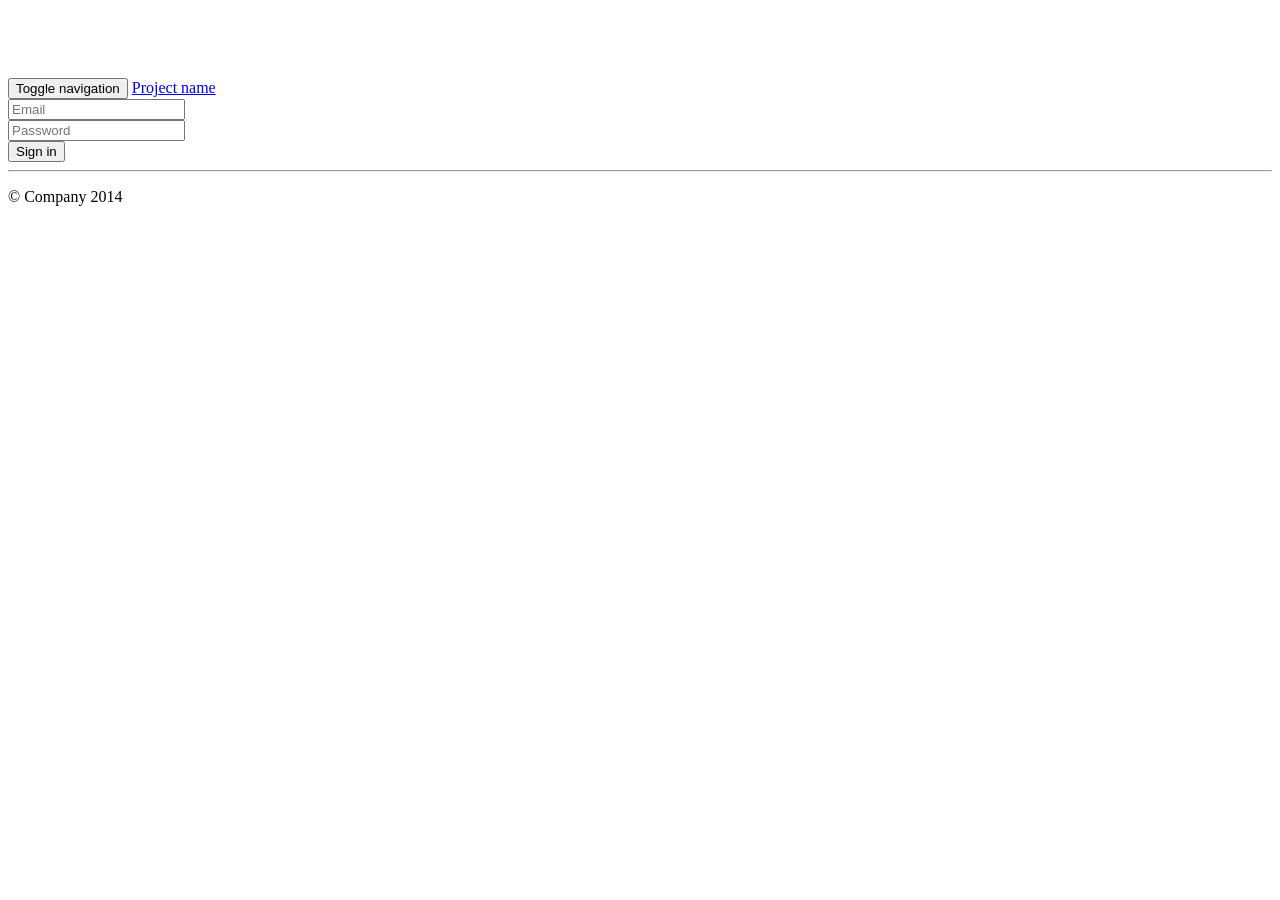
==== web_client/index.html @ 26d28b58 "angular integration" ====
<!DOCTYPE html>
<!--[if lt IE 7]>      <html class="no-js lt-ie9 lt-ie8 lt-ie7"> <![endif]-->
<!--[if IE 7]>         <html class="no-js lt-ie9 lt-ie8"> <![endif]-->
<!--[if IE 8]>         <html class="no-js lt-ie9"> <![endif]-->
<!--[if gt IE 8]><!--> <html class="no-js"> <!--<![endif]-->
    <head>
        <meta charset="utf-8">
        <meta http-equiv="X-UA-Compatible" content="IE=edge,chrome=1">
        <title></title>
        <meta name="description" content="">
        <meta name="viewport" content="width=device-width, initial-scale=1">

        <link rel="stylesheet" href="bower_components/bootstrap/dist/css/bootstrap.min.css">
        <link rel="stylesheet" href="bower_components/bootstrap/dist/css/bootstrap-theme.min.css">
        <link rel="stylesheet" href="css/main.css">
    </head>
    <body>
        <!--[if lt IE 7]>
            <p class="browsehappy">You are using an <strong>outdated</strong> browser. Please <a href="http://browsehappy.com/">upgrade your browser</a> to improve your experience.</p>
        <![endif]-->
    <div class="navbar navbar-inverse navbar-fixed-top" role="navigation">
      <div class="container">
        <div class="navbar-header">
          <button type="button" class="navbar-toggle" data-toggle="collapse" data-target=".navbar-collapse">
            <span class="sr-only">Toggle navigation</span>
            <span class="icon-bar"></span>
            <span class="icon-bar"></span>
            <span class="icon-bar"></span>
          </button>
          <a class="navbar-brand" href="#">Project name</a>
        </div>
        <div class="navbar-collapse collapse">
          <form class="navbar-form navbar-right" role="form">
            <div class="form-group">
              <input type="text" placeholder="Email" class="form-control">
            </div>
            <div class="form-group">
              <input type="password" placeholder="Password" class="form-control">
            </div>
            <button type="submit" class="btn btn-success">Sign in</button>
          </form>
        </div><!--/.navbar-collapse -->
      </div>
    </div>


    <div class="container">
      <section data-ui-view>
      </section>

      <hr>

      <footer>
        <p>&copy; Company 2014</p>
      </footer>
    </div> <!-- /container -->       

    <script src="bower_components/jquery/dist/jquery.js"></script>
    <script src="bower_components/bootstrap/dist/js/bootstrap.js"></script>
    <script src="bower_components/angular/angular.js"></script>
    <script src="bower_components/angular-bootstrap/ui-bootstrap.js"></script>
    <script src="bower_components/angular-resource/angular-resource.js"></script>
    <script src="bower_components/angular-route/angular-route.js"></script>
    <script src="bower_components/angular-ui-router/release/angular-ui-router.js"></script>
    <script src="app/game/game.js"></script>        
    <script src="app/game/routes/games.js"></script>
    <script src="app/game/services/games.js"></script>
    <script src="app/game/services/global.js"></script>
    <script src="app/game/controllers/games.js"></script>
    <script src="app/init.js"></script>

    </body>
</html>
---- web_client/css/main.css ----
/* ==========================================================================
   Author's custom styles
   ========================================================================== */
body {
    padding-top: 70px;
    padding-bottom: 20px;
}
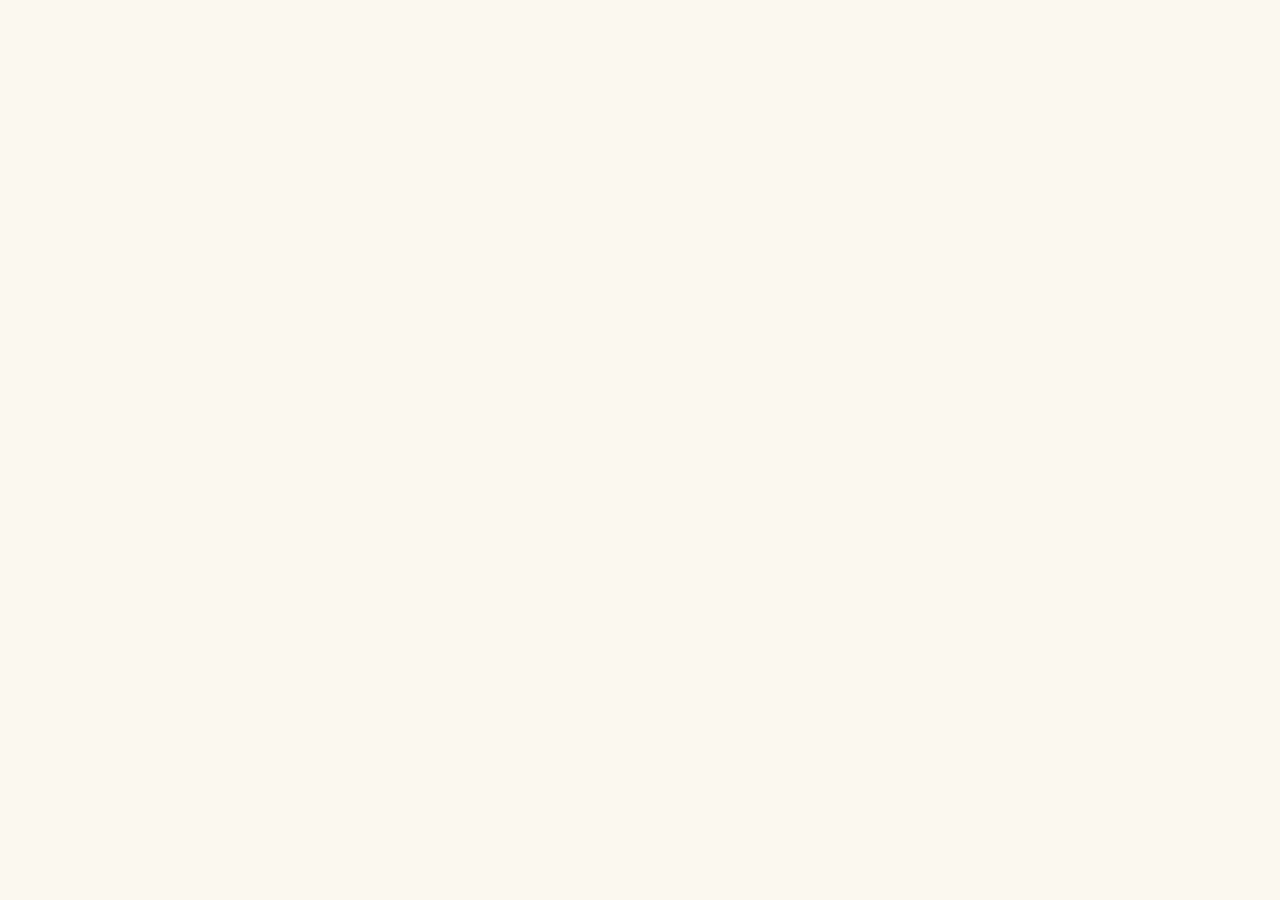
==== commit 49e2ea9a: "some fixs and style" ====
--- a/web_client/index.html
+++ b/web_client/index.html
@@ -9,50 +9,15 @@
         <title></title>
         <meta name="description" content="">
         <meta name="viewport" content="width=device-width, initial-scale=1">
-
-        <link rel="stylesheet" href="bower_components/bootstrap/dist/css/bootstrap.min.css">
-        <link rel="stylesheet" href="bower_components/bootstrap/dist/css/bootstrap-theme.min.css">
         <link rel="stylesheet" href="css/main.css">
     </head>
     <body>
         <!--[if lt IE 7]>
             <p class="browsehappy">You are using an <strong>outdated</strong> browser. Please <a href="http://browsehappy.com/">upgrade your browser</a> to improve your experience.</p>
         <![endif]-->
-    <div class="navbar navbar-inverse navbar-fixed-top" role="navigation">
-      <div class="container">
-        <div class="navbar-header">
-          <button type="button" class="navbar-toggle" data-toggle="collapse" data-target=".navbar-collapse">
-            <span class="sr-only">Toggle navigation</span>
-            <span class="icon-bar"></span>
-            <span class="icon-bar"></span>
-            <span class="icon-bar"></span>
-          </button>
-          <a class="navbar-brand" href="#">Project name</a>
-        </div>
-        <div class="navbar-collapse collapse">
-          <form class="navbar-form navbar-right" role="form">
-            <div class="form-group">
-              <input type="text" placeholder="Email" class="form-control">
-            </div>
-            <div class="form-group">
-              <input type="password" placeholder="Password" class="form-control">
-            </div>
-            <button type="submit" class="btn btn-success">Sign in</button>
-          </form>
-        </div><!--/.navbar-collapse -->
-      </div>
-    </div>
-
-
     <div class="container">
       <section data-ui-view>
       </section>
-
-      <hr>
-
-      <footer>
-        <p>&copy; Company 2014</p>
-      </footer>
     </div> <!-- /container -->       
 
     <script src="bower_components/jquery/dist/jquery.js"></script>
--- a/web_client/css/main.css
+++ b/web_client/css/main.css
@@ -1,23 +1,1052 @@
-/* ==========================================================================
-   Author's custom styles
-   ========================================================================== */
+@import url(fonts/clear-sans.css);
+html, body {
+  margin: 0;
+  padding: 0;
+  background: #faf8ef;
+  color: #776e65;
+  font-family: "Clear Sans", "Helvetica Neue", Arial, sans-serif;
+  font-size: 18px; }
+
 body {
-    padding-top: 70px;
-    padding-bottom: 20px;
-}
-
-
-
-
-
-
-
-
-
-
-
-
-
-
-
-
+  margin: 80px 0; }
+
+input {
+  display: inline-block;
+  background: #8f7a66;
+  border-radius: 3px;
+  padding: 0 20px;
+  text-decoration: none;
+  color: #f9f6f2;
+  height: 40px;
+  line-height: 42px;
+  cursor: pointer;
+  font: inherit;
+  border: none;
+  outline: none;
+  box-sizing: border-box;
+  font-weight: bold;
+  margin: 0;
+  -webkit-appearance: none;
+  -moz-appearance: none;
+  appearance: none; }
+  input[type="text"], input[type="email"] {
+    cursor: auto;
+    background: #fcfbf9;
+    font-weight: normal;
+    color: #776e65;
+    padding: 0 15px; }
+    input[type="text"]::-webkit-input-placeholder, input[type="email"]::-webkit-input-placeholder {
+      color: #9d948c; }
+    input[type="text"]::-moz-placeholder, input[type="email"]::-moz-placeholder {
+      color: #9d948c; }
+    input[type="text"]:-ms-input-placeholder, input[type="email"]:-ms-input-placeholder {
+      color: #9d948c; }
+
+.heading:after {
+  content: "";
+  display: block;
+  clear: both; }
+
+h1.title {
+  font-size: 80px;
+  font-weight: bold;
+  margin: 0;
+  display: block;
+  float: left; }
+
+@-webkit-keyframes move-up {
+  0% {
+    top: 25px;
+    opacity: 1; }
+
+  100% {
+    top: -50px;
+    opacity: 0; } }
+@-moz-keyframes move-up {
+  0% {
+    top: 25px;
+    opacity: 1; }
+
+  100% {
+    top: -50px;
+    opacity: 0; } }
+@keyframes move-up {
+  0% {
+    top: 25px;
+    opacity: 1; }
+
+  100% {
+    top: -50px;
+    opacity: 0; } }
+.scores-container {
+  float: right;
+  text-align: right; }
+
+.score-container, .best-container {
+  position: relative;
+  display: inline-block;
+  background: #bbada0;
+  padding: 15px 25px;
+  font-size: 25px;
+  height: 25px;
+  line-height: 47px;
+  font-weight: bold;
+  border-radius: 3px;
+  color: white;
+  margin-top: 8px;
+  text-align: center; }
+  .score-container:after, .best-container:after {
+    position: absolute;
+    width: 100%;
+    top: 10px;
+    left: 0;
+    text-transform: uppercase;
+    font-size: 13px;
+    line-height: 13px;
+    text-align: center;
+    color: #eee4da; }
+  .score-container .score-addition, .best-container .score-addition {
+    position: absolute;
+    right: 30px;
+    color: red;
+    font-size: 25px;
+    line-height: 25px;
+    font-weight: bold;
+    color: rgba(119, 110, 101, 0.9);
+    z-index: 100;
+    -webkit-animation: move-up 600ms ease-in;
+    -moz-animation: move-up 600ms ease-in;
+    animation: move-up 600ms ease-in;
+    -webkit-animation-fill-mode: both;
+    -moz-animation-fill-mode: both;
+    animation-fill-mode: both; }
+
+.score-container:after {
+  content: "Score"; }
+
+.best-container:after {
+  content: "Best"; }
+
+p {
+  margin-top: 0;
+  margin-bottom: 10px;
+  line-height: 1.65; }
+
+a {
+  color: #776e65;
+  font-weight: bold;
+  text-decoration: underline;
+  cursor: pointer; }
+
+strong.important {
+  text-transform: uppercase; }
+
+hr {
+  border: none;
+  border-bottom: 1px solid #d8d4d0;
+  margin-top: 20px;
+  margin-bottom: 30px; }
+
+.container {
+  width: 500px;
+  margin: 0 auto; }
+
+@-webkit-keyframes fade-in {
+  0% {
+    opacity: 0; }
+
+  100% {
+    opacity: 1; } }
+@-moz-keyframes fade-in {
+  0% {
+    opacity: 0; }
+
+  100% {
+    opacity: 1; } }
+@keyframes fade-in {
+  0% {
+    opacity: 0; }
+
+  100% {
+    opacity: 1; } }
+@-webkit-keyframes slide-up {
+  0% {
+    margin-top: 32%; }
+
+  100% {
+    margin-top: 20%; } }
+@-moz-keyframes slide-up {
+  0% {
+    margin-top: 32%; }
+
+  100% {
+    margin-top: 20%; } }
+@keyframes slide-up {
+  0% {
+    margin-top: 32%; }
+
+  100% {
+    margin-top: 20%; } }
+.game-container {
+  margin-top: 40px;
+  position: relative;
+  padding: 15px;
+  cursor: default;
+  -webkit-touch-callout: none;
+  -ms-touch-callout: none;
+  -webkit-user-select: none;
+  -moz-user-select: none;
+  -ms-user-select: none;
+  -ms-touch-action: none;
+  touch-action: none;
+  background: #bbada0;
+  border-radius: 6px;
+  width: 500px;
+  height: 500px;
+  -webkit-box-sizing: border-box;
+  -moz-box-sizing: border-box;
+  box-sizing: border-box; }
+
+.game-message {
+  display: none;
+  position: absolute;
+  top: 0;
+  right: 0;
+  bottom: 0;
+  left: 0;
+  background: rgba(238, 228, 218, 0.73);
+  z-index: 100;
+  padding-top: 40px;
+  text-align: center;
+  -webkit-animation: fade-in 800ms ease 1200ms;
+  -moz-animation: fade-in 800ms ease 1200ms;
+  animation: fade-in 800ms ease 1200ms;
+  -webkit-animation-fill-mode: both;
+  -moz-animation-fill-mode: both;
+  animation-fill-mode: both; }
+  .game-message p {
+    font-size: 60px;
+    font-weight: bold;
+    height: 60px;
+    line-height: 60px;
+    margin-top: 222px; }
+  .game-message .lower {
+    display: block;
+    margin-top: 29px; }
+  .game-message .mailing-list {
+    margin-top: 52px; }
+    .game-message .mailing-list strong {
+      display: block;
+      margin-bottom: 10px; }
+    .game-message .mailing-list .mailing-list-email-field {
+      width: 230px;
+      margin-right: 5px; }
+  .game-message a {
+    display: inline-block;
+    background: #8f7a66;
+    border-radius: 3px;
+    padding: 0 20px;
+    text-decoration: none;
+    color: #f9f6f2;
+    height: 40px;
+    line-height: 42px;
+    cursor: pointer;
+    margin-left: 9px; }
+    .game-message a.keep-playing-button {
+      display: none; }
+  .game-message .score-sharing {
+    display: inline-block;
+    vertical-align: middle;
+    margin-left: 10px; }
+  .game-message.game-won {
+    background: rgba(237, 194, 46, 0.5);
+    color: #f9f6f2; }
+    .game-message.game-won a.keep-playing-button {
+      display: inline-block; }
+  .game-message.game-won, .game-message.game-over {
+    display: block; }
+    .game-message.game-won p, .game-message.game-over p {
+      -webkit-animation: slide-up 1.5s ease-in-out 2500ms;
+      -moz-animation: slide-up 1.5s ease-in-out 2500ms;
+      animation: slide-up 1.5s ease-in-out 2500ms;
+      -webkit-animation-fill-mode: both;
+      -moz-animation-fill-mode: both;
+      animation-fill-mode: both; }
+    .game-message.game-won .mailing-list, .game-message.game-over .mailing-list {
+      -webkit-animation: fade-in 1.5s ease-in-out 2500ms;
+      -moz-animation: fade-in 1.5s ease-in-out 2500ms;
+      animation: fade-in 1.5s ease-in-out 2500ms;
+      -webkit-animation-fill-mode: both;
+      -moz-animation-fill-mode: both;
+      animation-fill-mode: both; }
+
+.grid-container {
+  position: absolute;
+  z-index: 1; }
+
+.grid-row {
+  margin-bottom: 15px; }
+  .grid-row:last-child {
+    margin-bottom: 0; }
+  .grid-row:after {
+    content: "";
+    display: block;
+    clear: both; }
+
+.grid-cell {
+  width: 106.25px;
+  height: 106.25px;
+  margin-right: 15px;
+  float: left;
+  border-radius: 3px;
+  background: rgba(238, 228, 218, 0.35); }
+  .grid-cell:last-child {
+    margin-right: 0; }
+
+.tile-container {
+  position: absolute;
+  z-index: 2; }
+
+.tile, .tile .tile-inner {
+  width: 107px;
+  height: 107px;
+  line-height: 116.25px; }
+.tile.tile-position-1-1 {
+  -webkit-transform: translate(0px, 0px);
+  -moz-transform: translate(0px, 0px);
+  transform: translate(0px, 0px); }
+.tile.tile-position-1-2 {
+  -webkit-transform: translate(0px, 121px);
+  -moz-transform: translate(0px, 121px);
+  transform: translate(0px, 121px); }
+.tile.tile-position-1-3 {
+  -webkit-transform: translate(0px, 242px);
+  -moz-transform: translate(0px, 242px);
+  transform: translate(0px, 242px); }
+.tile.tile-position-1-4 {
+  -webkit-transform: translate(0px, 363px);
+  -moz-transform: translate(0px, 363px);
+  transform: translate(0px, 363px); }
+.tile.tile-position-2-1 {
+  -webkit-transform: translate(121px, 0px);
+  -moz-transform: translate(121px, 0px);
+  transform: translate(121px, 0px); }
+.tile.tile-position-2-2 {
+  -webkit-transform: translate(121px, 121px);
+  -moz-transform: translate(121px, 121px);
+  transform: translate(121px, 121px); }
+.tile.tile-position-2-3 {
+  -webkit-transform: translate(121px, 242px);
+  -moz-transform: translate(121px, 242px);
+  transform: translate(121px, 242px); }
+.tile.tile-position-2-4 {
+  -webkit-transform: translate(121px, 363px);
+  -moz-transform: translate(121px, 363px);
+  transform: translate(121px, 363px); }
+.tile.tile-position-3-1 {
+  -webkit-transform: translate(242px, 0px);
+  -moz-transform: translate(242px, 0px);
+  transform: translate(242px, 0px); }
+.tile.tile-position-3-2 {
+  -webkit-transform: translate(242px, 121px);
+  -moz-transform: translate(242px, 121px);
+  transform: translate(242px, 121px); }
+.tile.tile-position-3-3 {
+  -webkit-transform: translate(242px, 242px);
+  -moz-transform: translate(242px, 242px);
+  transform: translate(242px, 242px); }
+.tile.tile-position-3-4 {
+  -webkit-transform: translate(242px, 363px);
+  -moz-transform: translate(242px, 363px);
+  transform: translate(242px, 363px); }
+.tile.tile-position-4-1 {
+  -webkit-transform: translate(363px, 0px);
+  -moz-transform: translate(363px, 0px);
+  transform: translate(363px, 0px); }
+.tile.tile-position-4-2 {
+  -webkit-transform: translate(363px, 121px);
+  -moz-transform: translate(363px, 121px);
+  transform: translate(363px, 121px); }
+.tile.tile-position-4-3 {
+  -webkit-transform: translate(363px, 242px);
+  -moz-transform: translate(363px, 242px);
+  transform: translate(363px, 242px); }
+.tile.tile-position-4-4 {
+  -webkit-transform: translate(363px, 363px);
+  -moz-transform: translate(363px, 363px);
+  transform: translate(363px, 363px); }
+
+.tile {
+  position: absolute;
+  -webkit-transition: 100ms ease-in-out;
+  -moz-transition: 100ms ease-in-out;
+  transition: 100ms ease-in-out;
+  -webkit-transition-property: -webkit-transform;
+  -moz-transition-property: -moz-transform;
+  transition-property: transform; }
+  .tile .tile-inner {
+    border-radius: 3px;
+    background: #eee4da;
+    text-align: center;
+    font-weight: bold;
+    z-index: 10;
+    font-size: 55px; }
+  .tile.tile-2 .tile-inner {
+    background: #eee4da;
+    box-shadow: 0 0 30px 10px rgba(243, 215, 116, 0), inset 0 0 0 1px rgba(255, 255, 255, 0); }
+  .tile.tile-4 .tile-inner {
+    background: #ede0c8;
+    box-shadow: 0 0 30px 10px rgba(243, 215, 116, 0), inset 0 0 0 1px rgba(255, 255, 255, 0); }
+  .tile.tile-8 .tile-inner {
+    color: #f9f6f2;
+    background: #f2b179; }
+  .tile.tile-16 .tile-inner {
+    color: #f9f6f2;
+    background: #f59563; }
+  .tile.tile-32 .tile-inner {
+    color: #f9f6f2;
+    background: #f67c5f; }
+  .tile.tile-64 .tile-inner {
+    color: #f9f6f2;
+    background: #f65e3b; }
+  .tile.tile-128 .tile-inner {
+    color: #f9f6f2;
+    background: #edcf72;
+    box-shadow: 0 0 30px 10px rgba(243, 215, 116, 0.2381), inset 0 0 0 1px rgba(255, 255, 255, 0.14286);
+    font-size: 45px; }
+    @media screen and (max-width: 520px) {
+      .tile.tile-128 .tile-inner {
+        font-size: 25px; } }
+  .tile.tile-256 .tile-inner {
+    color: #f9f6f2;
+    background: #edcc61;
+    box-shadow: 0 0 30px 10px rgba(243, 215, 116, 0.31746), inset 0 0 0 1px rgba(255, 255, 255, 0.19048);
+    font-size: 45px; }
+    @media screen and (max-width: 520px) {
+      .tile.tile-256 .tile-inner {
+        font-size: 25px; } }
+  .tile.tile-512 .tile-inner {
+    color: #f9f6f2;
+    background: #edc850;
+    box-shadow: 0 0 30px 10px rgba(243, 215, 116, 0.39683), inset 0 0 0 1px rgba(255, 255, 255, 0.2381);
+    font-size: 45px; }
+    @media screen and (max-width: 520px) {
+      .tile.tile-512 .tile-inner {
+        font-size: 25px; } }
+  .tile.tile-1024 .tile-inner {
+    color: #f9f6f2;
+    background: #edc53f;
+    box-shadow: 0 0 30px 10px rgba(243, 215, 116, 0.47619), inset 0 0 0 1px rgba(255, 255, 255, 0.28571);
+    font-size: 35px; }
+    @media screen and (max-width: 520px) {
+      .tile.tile-1024 .tile-inner {
+        font-size: 15px; } }
+  .tile.tile-2048 .tile-inner {
+    color: #f9f6f2;
+    background: #edc22e;
+    box-shadow: 0 0 30px 10px rgba(243, 215, 116, 0.55556), inset 0 0 0 1px rgba(255, 255, 255, 0.33333);
+    font-size: 35px; }
+    @media screen and (max-width: 520px) {
+      .tile.tile-2048 .tile-inner {
+        font-size: 15px; } }
+  .tile.tile-super .tile-inner {
+    color: #f9f6f2;
+    background: #3c3a32;
+    font-size: 30px; }
+    @media screen and (max-width: 520px) {
+      .tile.tile-super .tile-inner {
+        font-size: 10px; } }
+
+@-webkit-keyframes appear {
+  0% {
+    opacity: 0;
+    -webkit-transform: scale(0);
+    -moz-transform: scale(0);
+    transform: scale(0); }
+
+  100% {
+    opacity: 1;
+    -webkit-transform: scale(1);
+    -moz-transform: scale(1);
+    transform: scale(1); } }
+@-moz-keyframes appear {
+  0% {
+    opacity: 0;
+    -webkit-transform: scale(0);
+    -moz-transform: scale(0);
+    transform: scale(0); }
+
+  100% {
+    opacity: 1;
+    -webkit-transform: scale(1);
+    -moz-transform: scale(1);
+    transform: scale(1); } }
+@keyframes appear {
+  0% {
+    opacity: 0;
+    -webkit-transform: scale(0);
+    -moz-transform: scale(0);
+    transform: scale(0); }
+
+  100% {
+    opacity: 1;
+    -webkit-transform: scale(1);
+    -moz-transform: scale(1);
+    transform: scale(1); } }
+.tile-new .tile-inner {
+  -webkit-animation: appear 200ms ease 100ms;
+  -moz-animation: appear 200ms ease 100ms;
+  animation: appear 200ms ease 100ms;
+  -webkit-animation-fill-mode: backwards;
+  -moz-animation-fill-mode: backwards;
+  animation-fill-mode: backwards; }
+
+@-webkit-keyframes pop {
+  0% {
+    -webkit-transform: scale(0);
+    -moz-transform: scale(0);
+    transform: scale(0); }
+
+  50% {
+    -webkit-transform: scale(1.2);
+    -moz-transform: scale(1.2);
+    transform: scale(1.2); }
+
+  100% {
+    -webkit-transform: scale(1);
+    -moz-transform: scale(1);
+    transform: scale(1); } }
+@-moz-keyframes pop {
+  0% {
+    -webkit-transform: scale(0);
+    -moz-transform: scale(0);
+    transform: scale(0); }
+
+  50% {
+    -webkit-transform: scale(1.2);
+    -moz-transform: scale(1.2);
+    transform: scale(1.2); }
+
+  100% {
+    -webkit-transform: scale(1);
+    -moz-transform: scale(1);
+    transform: scale(1); } }
+@keyframes pop {
+  0% {
+    -webkit-transform: scale(0);
+    -moz-transform: scale(0);
+    transform: scale(0); }
+
+  50% {
+    -webkit-transform: scale(1.2);
+    -moz-transform: scale(1.2);
+    transform: scale(1.2); }
+
+  100% {
+    -webkit-transform: scale(1);
+    -moz-transform: scale(1);
+    transform: scale(1); } }
+.tile-merged .tile-inner {
+  z-index: 20;
+  -webkit-animation: pop 200ms ease 100ms;
+  -moz-animation: pop 200ms ease 100ms;
+  animation: pop 200ms ease 100ms;
+  -webkit-animation-fill-mode: backwards;
+  -moz-animation-fill-mode: backwards;
+  animation-fill-mode: backwards; }
+
+.above-game:after {
+  content: "";
+  display: block;
+  clear: both; }
+
+.game-intro {
+  float: left;
+  line-height: 42px;
+  margin-bottom: 0; }
+
+.restart-button {
+  display: inline-block;
+  background: #8f7a66;
+  border-radius: 3px;
+  padding: 0 20px;
+  text-decoration: none;
+  color: #f9f6f2;
+  height: 40px;
+  line-height: 42px;
+  cursor: pointer;
+  display: block;
+  text-align: center;
+  float: right; }
+
+.game-explanation {
+  margin-top: 50px; }
+
+.sharing {
+  margin-top: 20px;
+  text-align: center; }
+  .sharing > iframe, .sharing > span, .sharing > form {
+    display: inline-block;
+    vertical-align: middle; }
+
+@media screen and (max-width: 520px) {
+  html, body {
+    font-size: 15px; }
+
+  body {
+    margin-top: 0;
+    padding: 20px; }
+
+  h1.title {
+    font-size: 27px;
+    margin-top: 15px; }
+
+  .container {
+    width: 280px;
+    margin: 0 auto; }
+
+  .score-container, .best-container {
+    margin-top: 0;
+    padding: 15px 10px;
+    min-width: 40px; }
+
+  .heading {
+    margin-bottom: 10px; }
+
+  .game-intro {
+    width: 55%;
+    display: block;
+    box-sizing: border-box;
+    line-height: 1.65; }
+
+  .restart-button {
+    width: 42%;
+    padding: 0;
+    display: block;
+    box-sizing: border-box;
+    margin-top: 2px; }
+
+  .game-container {
+    margin-top: 17px;
+    position: relative;
+    padding: 10px;
+    cursor: default;
+    -webkit-touch-callout: none;
+    -ms-touch-callout: none;
+    -webkit-user-select: none;
+    -moz-user-select: none;
+    -ms-user-select: none;
+    -ms-touch-action: none;
+    touch-action: none;
+    background: #bbada0;
+    border-radius: 6px;
+    width: 280px;
+    height: 280px;
+    -webkit-box-sizing: border-box;
+    -moz-box-sizing: border-box;
+    box-sizing: border-box; }
+
+  .game-message {
+    display: none;
+    position: absolute;
+    top: 0;
+    right: 0;
+    bottom: 0;
+    left: 0;
+    background: rgba(238, 228, 218, 0.73);
+    z-index: 100;
+    padding-top: 40px;
+    text-align: center;
+    -webkit-animation: fade-in 800ms ease 1200ms;
+    -moz-animation: fade-in 800ms ease 1200ms;
+    animation: fade-in 800ms ease 1200ms;
+    -webkit-animation-fill-mode: both;
+    -moz-animation-fill-mode: both;
+    animation-fill-mode: both; }
+    .game-message p {
+      font-size: 60px;
+      font-weight: bold;
+      height: 60px;
+      line-height: 60px;
+      margin-top: 222px; }
+    .game-message .lower {
+      display: block;
+      margin-top: 29px; }
+    .game-message .mailing-list {
+      margin-top: 52px; }
+      .game-message .mailing-list strong {
+        display: block;
+        margin-bottom: 10px; }
+      .game-message .mailing-list .mailing-list-email-field {
+        width: 230px;
+        margin-right: 5px; }
+    .game-message a {
+      display: inline-block;
+      background: #8f7a66;
+      border-radius: 3px;
+      padding: 0 20px;
+      text-decoration: none;
+      color: #f9f6f2;
+      height: 40px;
+      line-height: 42px;
+      cursor: pointer;
+      margin-left: 9px; }
+      .game-message a.keep-playing-button {
+        display: none; }
+    .game-message .score-sharing {
+      display: inline-block;
+      vertical-align: middle;
+      margin-left: 10px; }
+    .game-message.game-won {
+      background: rgba(237, 194, 46, 0.5);
+      color: #f9f6f2; }
+      .game-message.game-won a.keep-playing-button {
+        display: inline-block; }
+    .game-message.game-won, .game-message.game-over {
+      display: block; }
+      .game-message.game-won p, .game-message.game-over p {
+        -webkit-animation: slide-up 1.5s ease-in-out 2500ms;
+        -moz-animation: slide-up 1.5s ease-in-out 2500ms;
+        animation: slide-up 1.5s ease-in-out 2500ms;
+        -webkit-animation-fill-mode: both;
+        -moz-animation-fill-mode: both;
+        animation-fill-mode: both; }
+      .game-message.game-won .mailing-list, .game-message.game-over .mailing-list {
+        -webkit-animation: fade-in 1.5s ease-in-out 2500ms;
+        -moz-animation: fade-in 1.5s ease-in-out 2500ms;
+        animation: fade-in 1.5s ease-in-out 2500ms;
+        -webkit-animation-fill-mode: both;
+        -moz-animation-fill-mode: both;
+        animation-fill-mode: both; }
+
+  .grid-container {
+    position: absolute;
+    z-index: 1; }
+
+  .grid-row {
+    margin-bottom: 10px; }
+    .grid-row:last-child {
+      margin-bottom: 0; }
+    .grid-row:after {
+      content: "";
+      display: block;
+      clear: both; }
+
+  .grid-cell {
+    width: 57.5px;
+    height: 57.5px;
+    margin-right: 10px;
+    float: left;
+    border-radius: 3px;
+    background: rgba(238, 228, 218, 0.35); }
+    .grid-cell:last-child {
+      margin-right: 0; }
+
+  .tile-container {
+    position: absolute;
+    z-index: 2; }
+
+  .tile, .tile .tile-inner {
+    width: 58px;
+    height: 58px;
+    line-height: 67.5px; }
+  .tile.tile-position-1-1 {
+    -webkit-transform: translate(0px, 0px);
+    -moz-transform: translate(0px, 0px);
+    transform: translate(0px, 0px); }
+  .tile.tile-position-1-2 {
+    -webkit-transform: translate(0px, 67px);
+    -moz-transform: translate(0px, 67px);
+    transform: translate(0px, 67px); }
+  .tile.tile-position-1-3 {
+    -webkit-transform: translate(0px, 135px);
+    -moz-transform: translate(0px, 135px);
+    transform: translate(0px, 135px); }
+  .tile.tile-position-1-4 {
+    -webkit-transform: translate(0px, 202px);
+    -moz-transform: translate(0px, 202px);
+    transform: translate(0px, 202px); }
+  .tile.tile-position-2-1 {
+    -webkit-transform: translate(67px, 0px);
+    -moz-transform: translate(67px, 0px);
+    transform: translate(67px, 0px); }
+  .tile.tile-position-2-2 {
+    -webkit-transform: translate(67px, 67px);
+    -moz-transform: translate(67px, 67px);
+    transform: translate(67px, 67px); }
+  .tile.tile-position-2-3 {
+    -webkit-transform: translate(67px, 135px);
+    -moz-transform: translate(67px, 135px);
+    transform: translate(67px, 135px); }
+  .tile.tile-position-2-4 {
+    -webkit-transform: translate(67px, 202px);
+    -moz-transform: translate(67px, 202px);
+    transform: translate(67px, 202px); }
+  .tile.tile-position-3-1 {
+    -webkit-transform: translate(135px, 0px);
+    -moz-transform: translate(135px, 0px);
+    transform: translate(135px, 0px); }
+  .tile.tile-position-3-2 {
+    -webkit-transform: translate(135px, 67px);
+    -moz-transform: translate(135px, 67px);
+    transform: translate(135px, 67px); }
+  .tile.tile-position-3-3 {
+    -webkit-transform: translate(135px, 135px);
+    -moz-transform: translate(135px, 135px);
+    transform: translate(135px, 135px); }
+  .tile.tile-position-3-4 {
+    -webkit-transform: translate(135px, 202px);
+    -moz-transform: translate(135px, 202px);
+    transform: translate(135px, 202px); }
+  .tile.tile-position-4-1 {
+    -webkit-transform: translate(202px, 0px);
+    -moz-transform: translate(202px, 0px);
+    transform: translate(202px, 0px); }
+  .tile.tile-position-4-2 {
+    -webkit-transform: translate(202px, 67px);
+    -moz-transform: translate(202px, 67px);
+    transform: translate(202px, 67px); }
+  .tile.tile-position-4-3 {
+    -webkit-transform: translate(202px, 135px);
+    -moz-transform: translate(202px, 135px);
+    transform: translate(202px, 135px); }
+  .tile.tile-position-4-4 {
+    -webkit-transform: translate(202px, 202px);
+    -moz-transform: translate(202px, 202px);
+    transform: translate(202px, 202px); }
+
+  .tile .tile-inner {
+    font-size: 35px; }
+
+  .game-message {
+    padding-top: 0; }
+    .game-message p {
+      font-size: 30px !important;
+      height: 30px !important;
+      line-height: 30px !important;
+      margin-top: 32% !important;
+      margin-bottom: 0 !important; }
+    .game-message .lower {
+      margin-top: 10px !important; }
+    .game-message.game-won .score-sharing {
+      margin-top: 10px; }
+    .game-message.game-over .mailing-list {
+      margin-top: 25px; }
+    .game-message .mailing-list {
+      margin-top: 10px; }
+      .game-message .mailing-list .mailing-list-email-field {
+        width: 180px; }
+
+  .sharing > iframe, .sharing > span, .sharing > form {
+    display: block;
+    margin: 0 auto;
+    margin-bottom: 20px; } }
+.pp-donate button {
+  -webkit-appearance: none;
+  -moz-appearance: none;
+  appearance: none;
+  border: none;
+  font: inherit;
+  color: inherit;
+  display: inline-block;
+  background: #8f7a66;
+  border-radius: 3px;
+  padding: 0 20px;
+  text-decoration: none;
+  color: #f9f6f2;
+  height: 40px;
+  line-height: 42px;
+  cursor: pointer; }
+  .pp-donate button img {
+    vertical-align: -4px;
+    margin-right: 8px; }
+
+.btc-donate {
+  position: relative;
+  margin-left: 10px;
+  display: inline-block;
+  background: #8f7a66;
+  border-radius: 3px;
+  padding: 0 20px;
+  text-decoration: none;
+  color: #f9f6f2;
+  height: 40px;
+  line-height: 42px;
+  cursor: pointer; }
+  .btc-donate img {
+    vertical-align: -4px;
+    margin-right: 8px; }
+  .btc-donate a {
+    color: #f9f6f2;
+    text-decoration: none;
+    font-weight: normal; }
+  .btc-donate .address {
+    cursor: auto;
+    position: absolute;
+    width: 340px;
+    right: 50%;
+    margin-right: -170px;
+    padding-bottom: 7px;
+    top: -30px;
+    opacity: 0;
+    pointer-events: none;
+    -webkit-transition: 400ms ease;
+    -moz-transition: 400ms ease;
+    transition: 400ms ease;
+    -webkit-transition-property: top, opacity;
+    -moz-transition-property: top, opacity;
+    transition-property: top, opacity; }
+    .btc-donate .address:after {
+      position: absolute;
+      border-top: 10px solid #bbada0;
+      border-right: 7px solid transparent;
+      border-left: 7px solid transparent;
+      content: "";
+      bottom: 0px;
+      left: 50%;
+      margin-left: -7px; }
+    .btc-donate .address code {
+      background-color: #bbada0;
+      padding: 10px 15px;
+      width: 100%;
+      border-radius: 3px;
+      line-height: 1;
+      font-weight: normal;
+      font-size: 15px;
+      font-family: Consolas, "Liberation Mono", Courier, monospace;
+      text-align: center; }
+  .btc-donate:hover .address, .btc-donate .address:hover .address {
+    opacity: 1;
+    top: -45px;
+    pointer-events: auto; }
+  @media screen and (max-width: 520px) {
+    .btc-donate {
+      width: 120px; }
+      .btc-donate .address {
+        margin-right: -150px;
+        width: 300px; }
+        .btc-donate .address code {
+          font-size: 13px; }
+        .btc-donate .address:after {
+          left: 50%;
+          bottom: 2px; } }
+
+@-webkit-keyframes pop-in-big {
+  0% {
+    -webkit-transform: scale(0) translateZ(0);
+    -moz-transform: scale(0) translateZ(0);
+    transform: scale(0) translateZ(0);
+    opacity: 0;
+    margin-top: -56px; }
+
+  100% {
+    -webkit-transform: scale(1) translateZ(0);
+    -moz-transform: scale(1) translateZ(0);
+    transform: scale(1) translateZ(0);
+    opacity: 1;
+    margin-top: 30px; } }
+@-moz-keyframes pop-in-big {
+  0% {
+    -webkit-transform: scale(0) translateZ(0);
+    -moz-transform: scale(0) translateZ(0);
+    transform: scale(0) translateZ(0);
+    opacity: 0;
+    margin-top: -56px; }
+
+  100% {
+    -webkit-transform: scale(1) translateZ(0);
+    -moz-transform: scale(1) translateZ(0);
+    transform: scale(1) translateZ(0);
+    opacity: 1;
+    margin-top: 30px; } }
+@keyframes pop-in-big {
+  0% {
+    -webkit-transform: scale(0) translateZ(0);
+    -moz-transform: scale(0) translateZ(0);
+    transform: scale(0) translateZ(0);
+    opacity: 0;
+    margin-top: -56px; }
+
+  100% {
+    -webkit-transform: scale(1) translateZ(0);
+    -moz-transform: scale(1) translateZ(0);
+    transform: scale(1) translateZ(0);
+    opacity: 1;
+    margin-top: 30px; } }
+@-webkit-keyframes pop-in-small {
+  0% {
+    -webkit-transform: scale(0) translateZ(0);
+    -moz-transform: scale(0) translateZ(0);
+    transform: scale(0) translateZ(0);
+    opacity: 0;
+    margin-top: -76px; }
+
+  100% {
+    -webkit-transform: scale(1) translateZ(0);
+    -moz-transform: scale(1) translateZ(0);
+    transform: scale(1) translateZ(0);
+    opacity: 1;
+    margin-top: 10px; } }
+@-moz-keyframes pop-in-small {
+  0% {
+    -webkit-transform: scale(0) translateZ(0);
+    -moz-transform: scale(0) translateZ(0);
+    transform: scale(0) translateZ(0);
+    opacity: 0;
+    margin-top: -76px; }
+
+  100% {
+    -webkit-transform: scale(1) translateZ(0);
+    -moz-transform: scale(1) translateZ(0);
+    transform: scale(1) translateZ(0);
+    opacity: 1;
+    margin-top: 10px; } }
+@keyframes pop-in-small {
+  0% {
+    -webkit-transform: scale(0) translateZ(0);
+    -moz-transform: scale(0) translateZ(0);
+    transform: scale(0) translateZ(0);
+    opacity: 0;
+    margin-top: -76px; }
+
+  100% {
+    -webkit-transform: scale(1) translateZ(0);
+    -moz-transform: scale(1) translateZ(0);
+    transform: scale(1) translateZ(0);
+    opacity: 1;
+    margin-top: 10px; } }
+.app-notice {
+  position: relative;
+  -webkit-animation: pop-in-big 700ms ease 2s both;
+  -moz-animation: pop-in-big 700ms ease 2s both;
+  animation: pop-in-big 700ms ease 2s both;
+  background: #edc53f;
+  color: white;
+  padding: 18px;
+  margin-top: 30px;
+  height: 56px;
+  box-sizing: border-box;
+  border-radius: 3px; }
+  .app-notice:after {
+    content: "";
+    display: block;
+    clear: both; }
+  .app-notice .notice-close-button {
+    float: right;
+    font-weight: bold;
+    cursor: pointer;
+    margin-left: 10px;
+    opacity: 0.7; }
+  .app-notice p {
+    margin-bottom: 0; }
+  .app-notice, .app-notice p {
+    line-height: 20px; }
+  .app-notice a {
+    color: white; }
+  @media screen and (max-width: 520px) {
+    .app-notice {
+      -webkit-animation: pop-in-small 700ms ease 2s both;
+      -moz-animation: pop-in-small 700ms ease 2s both;
+      animation: pop-in-small 700ms ease 2s both;
+      margin-top: 10px;
+      height: 76px; } }
